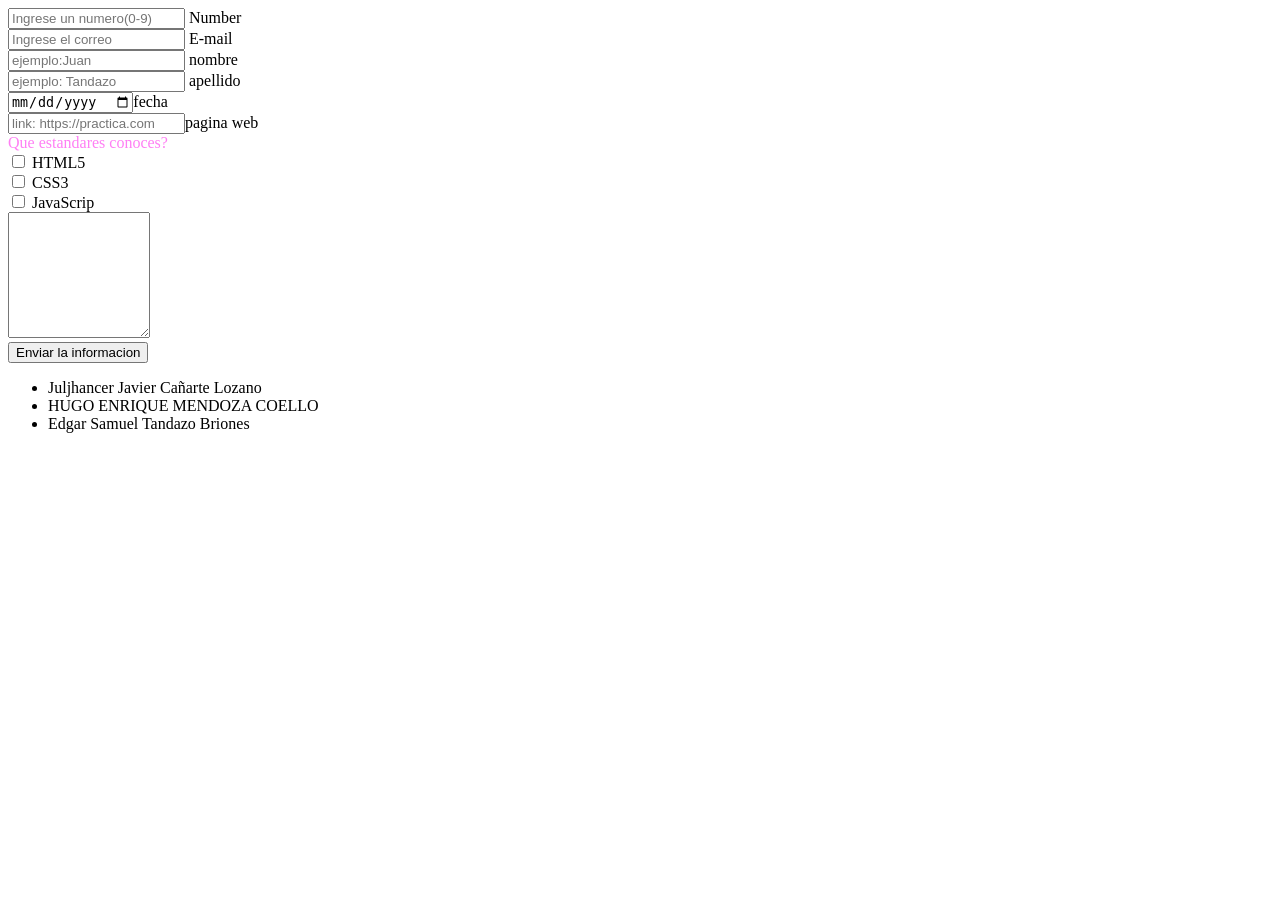
==== formulario.html @ 2bf8a216 "Diagnostico inicial" ====
<!DOCTYPE html>
<html lang="en">
<head>
    <meta charset="UTF-8">
    <meta name="viewport" content="width=device-width, initial-scale=1.0">
    <title>Document</title>
</head>
<body>
    <form name=" datos">
        <input type="number" class="label" placeholder="Ingrese un numero(0-9)"> Number<br>
        <input type="email"class="label" placeholder="Ingrese el correo"> E-mail<br>
<input type="text" class="label" placeholder="ejemplo:Juan"> nombre<br>
<input type="text" class ="label" placeholder ="ejemplo: Tandazo"> apellido <br>
<input type="date" class=" label" placeholder="07-09-2007">fecha<br>
<input type="url" class="label" placeholder="link: https://practica.com">pagina web<br>
    <label style="color:rgb(255, 127, 244);align-items: center; "> Que estandares conoces?
    </label><br>
    <input type="checkbox" value="HTML5"> HTML5<br>
    <input type="checkbox" value="CSS3"> CSS3<br>
    <input type="checkbox" values ="JavaScrip"> JavaScrip <br>
    <textarea cols="15" rows="8" class="label" placeholder="ingrese su informacion">  </textarea ><br>
<input type="button" value="Enviar la informacion">   
</form>
<ul>
    <li>Juljhancer Javier Cañarte Lozano</li>
    <li>HUGO ENRIQUE MENDOZA COELLO</li>
    <li> Edgar Samuel Tandazo Briones</li>
</ul>
</body>
</html>
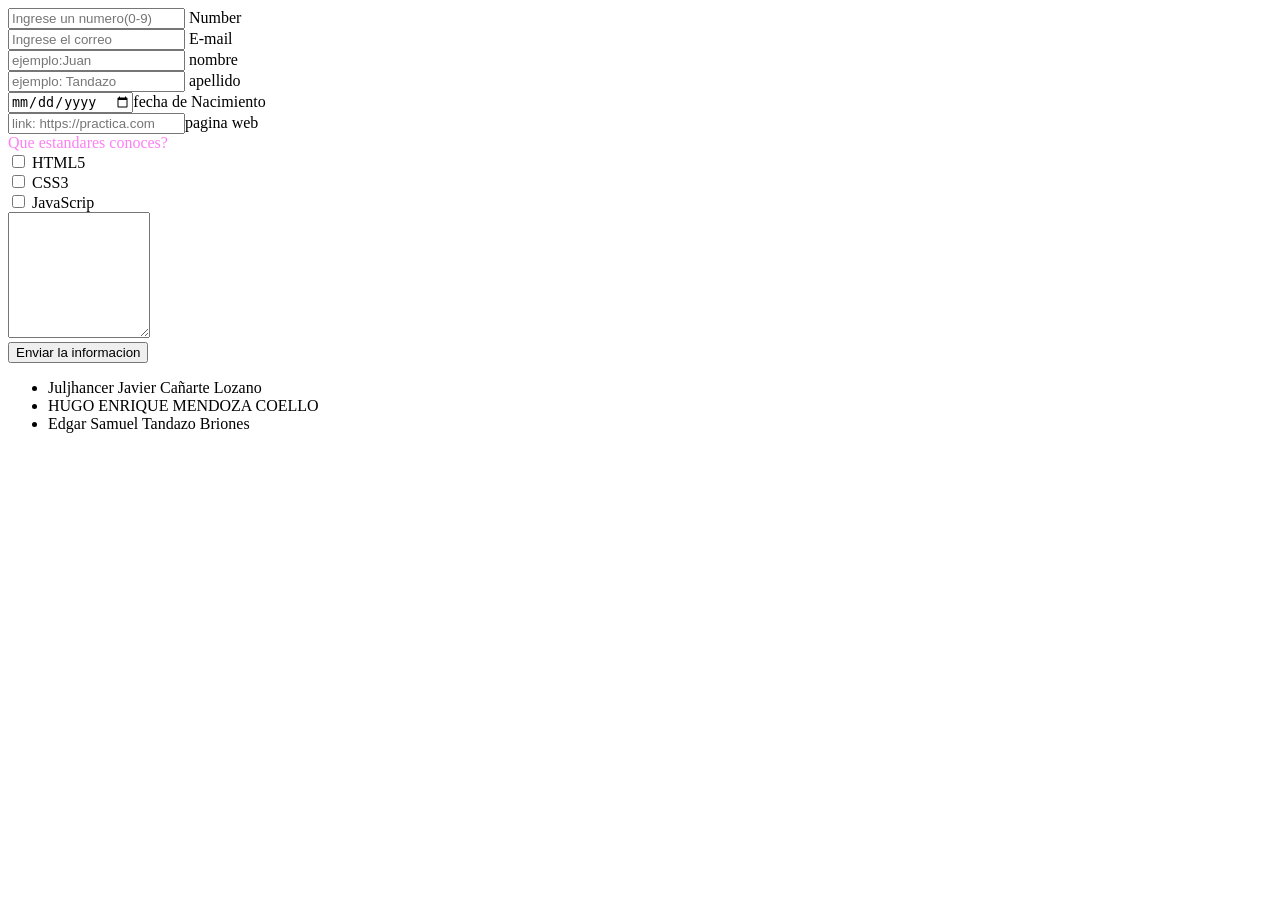
==== commit 7ad87f30: "Todos los errores de formulario.html y los datos de los integrantes corregidos" ====
--- a/formulario.html
+++ b/formulario.html
@@ -1,30 +1,33 @@
 <!DOCTYPE html>
 <html lang="en">
+
 <head>
     <meta charset="UTF-8">
     <meta name="viewport" content="width=device-width, initial-scale=1.0">
-    <title>Document</title>
+    <title>Formulario</title>
 </head>
+
 <body>
     <form name=" datos">
         <input type="number" class="label" placeholder="Ingrese un numero(0-9)"> Number<br>
-        <input type="email"class="label" placeholder="Ingrese el correo"> E-mail<br>
-<input type="text" class="label" placeholder="ejemplo:Juan"> nombre<br>
-<input type="text" class ="label" placeholder ="ejemplo: Tandazo"> apellido <br>
-<input type="date" class=" label" placeholder="07-09-2007">fecha<br>
-<input type="url" class="label" placeholder="link: https://practica.com">pagina web<br>
-    <label style="color:rgb(255, 127, 244);align-items: center; "> Que estandares conoces?
-    </label><br>
-    <input type="checkbox" value="HTML5"> HTML5<br>
-    <input type="checkbox" value="CSS3"> CSS3<br>
-    <input type="checkbox" values ="JavaScrip"> JavaScrip <br>
-    <textarea cols="15" rows="8" class="label" placeholder="ingrese su informacion">  </textarea ><br>
-<input type="button" value="Enviar la informacion">   
-</form>
-<ul>
-    <li>Juljhancer Javier Cañarte Lozano</li>
-    <li>HUGO ENRIQUE MENDOZA COELLO</li>
-    <li> Edgar Samuel Tandazo Briones</li>
-</ul>
+        <input type="email" class="label" placeholder="Ingrese el correo"> E-mail<br>
+        <input type="text" class="label" placeholder="ejemplo:Juan"> nombre<br>
+        <input type="text" class="label" placeholder="ejemplo: Tandazo"> apellido <br>
+        <input type="date" class=" label">fecha de Nacimiento<br>
+        <input type="url" class="label" placeholder="link: https://practica.com">pagina web<br>
+        <label style="color:rgb(255, 127, 244);align-items: center; "> Que estandares conoces?
+        </label><br>
+        <input type="checkbox" value="HTML5"> HTML5<br>
+        <input type="checkbox" value="CSS3"> CSS3<br>
+        <input type="checkbox" value="JavaScrip"> JavaScrip <br>
+        <textarea cols="15" rows="8" class="label" placeholder="ingrese su informacion">  </textarea><br>
+        <input type="button" value="Enviar la informacion">
+    </form>
+    <ul>
+        <li>Juljhancer Javier Cañarte Lozano</li>
+        <li>HUGO ENRIQUE MENDOZA COELLO</li>
+        <li> Edgar Samuel Tandazo Briones</li>
+    </ul>
 </body>
+
 </html>
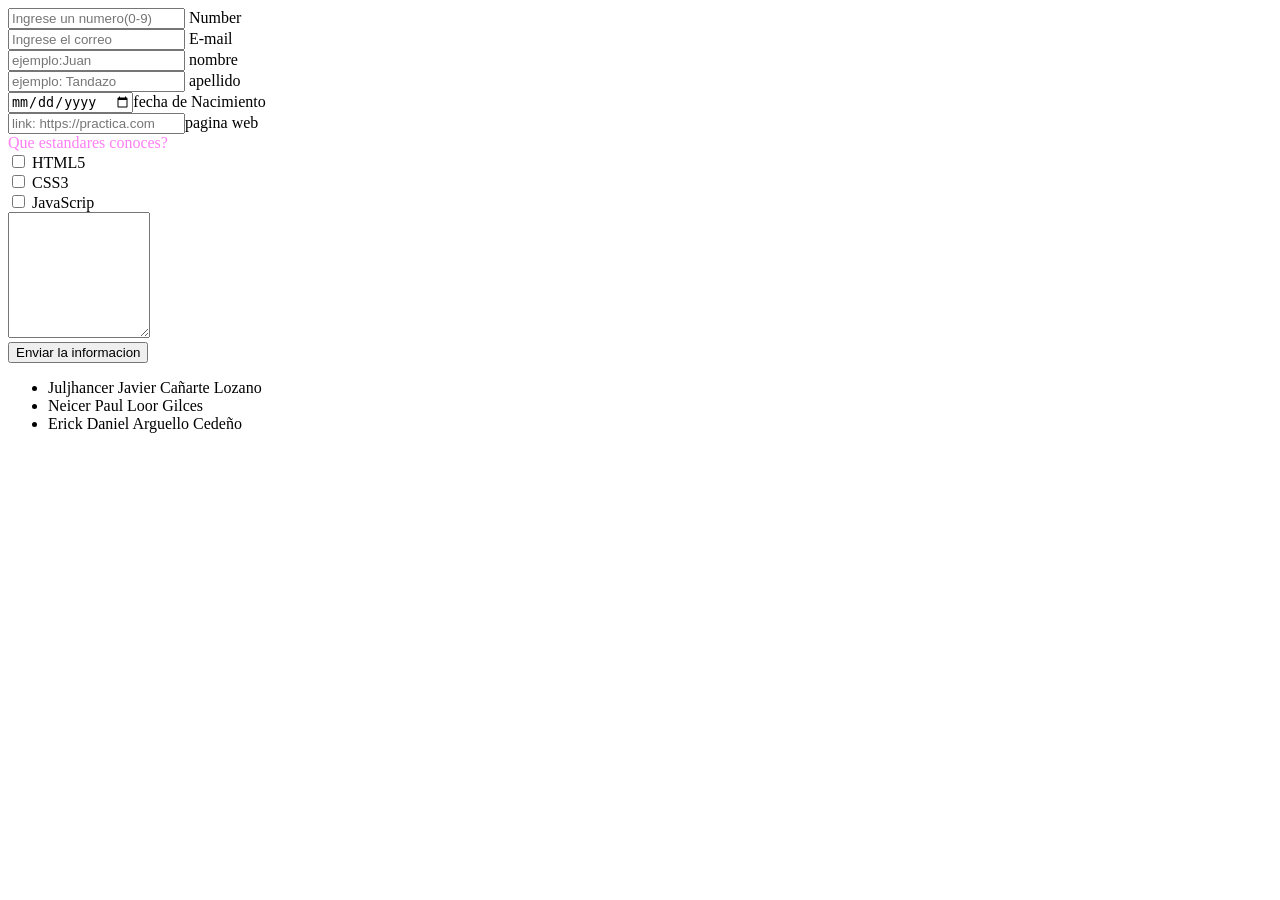
==== commit cd7ab8ec: "Corrección de Leccion.hmtl (del 1 al 9)" ====
--- a/formulario.html
+++ b/formulario.html
@@ -25,8 +25,8 @@
     </form>
     <ul>
         <li>Juljhancer Javier Cañarte Lozano</li>
-        <li>HUGO ENRIQUE MENDOZA COELLO</li>
-        <li> Edgar Samuel Tandazo Briones</li>
+        <li>Neicer Paul Loor Gilces</li>
+        <li>Erick Daniel Arguello Cedeño</li>
     </ul>
 </body>
 
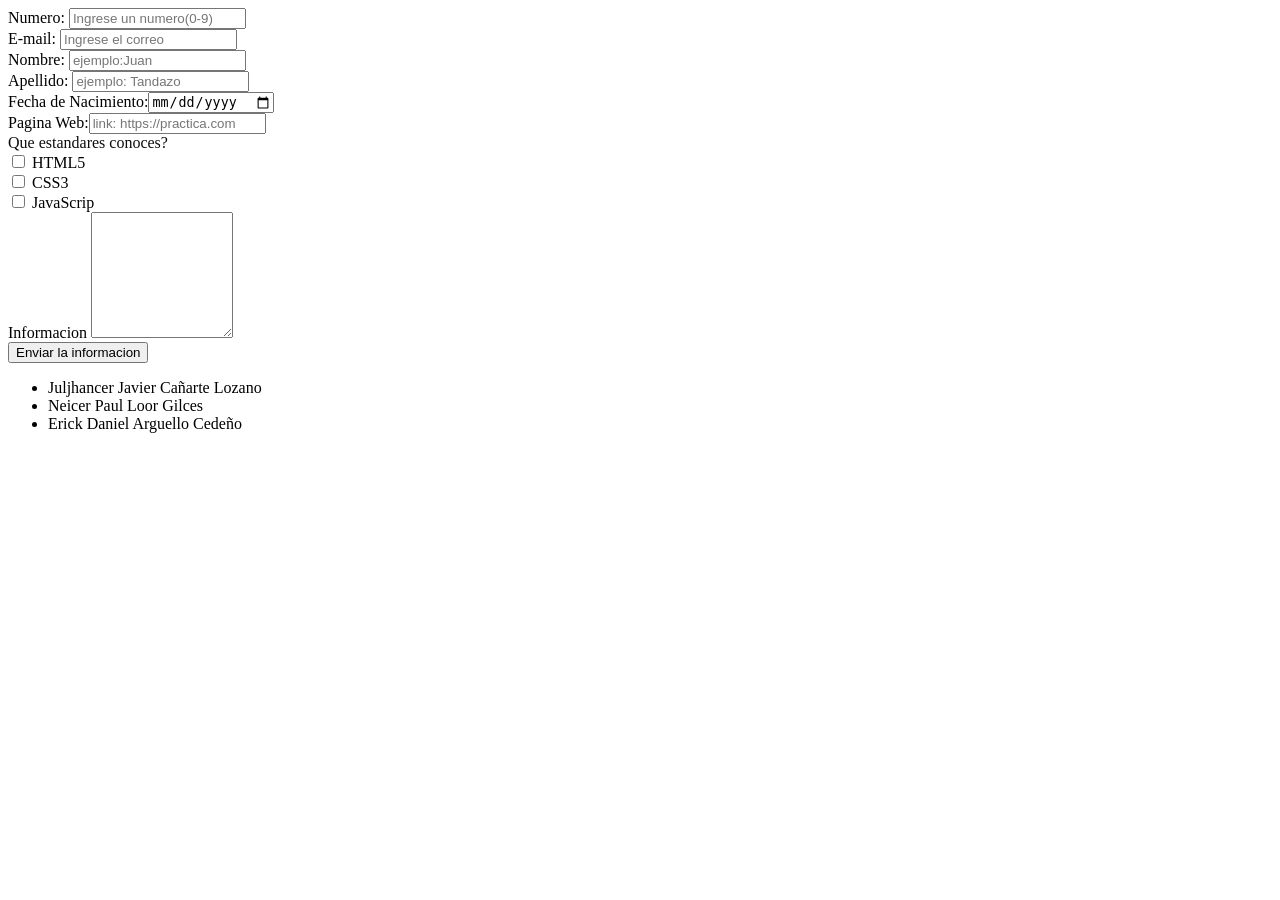
==== commit 5f20c793: "Correcion del WAVE de index.html y del formulario.html" ====
--- a/formulario.html
+++ b/formulario.html
@@ -9,18 +9,19 @@
 
 <body>
     <form name=" datos">
-        <input type="number" class="label" placeholder="Ingrese un numero(0-9)"> Number<br>
-        <input type="email" class="label" placeholder="Ingrese el correo"> E-mail<br>
-        <input type="text" class="label" placeholder="ejemplo:Juan"> nombre<br>
-        <input type="text" class="label" placeholder="ejemplo: Tandazo"> apellido <br>
-        <input type="date" class=" label">fecha de Nacimiento<br>
-        <input type="url" class="label" placeholder="link: https://practica.com">pagina web<br>
-        <label style="color:rgb(255, 127, 244);align-items: center; "> Que estandares conoces?
+        <label> Numero: <input type="number" class="label" placeholder="Ingrese un numero(0-9)"></label><br>
+        <label> E-mail: <input type="email" class="label" placeholder="Ingrese el correo"> </label><br>
+        <label>Nombre: <input type="text" class="label" placeholder="ejemplo:Juan"></label><br>
+        <label>Apellido: <input type="text" class="label" placeholder="ejemplo: Tandazo"></label><br>
+        <label>Fecha de Nacimiento:<input type="date" class=" label"></label><br>
+        <label>Pagina Web:<input type="url" class="label" placeholder="link: https://practica.com"></label><br>
+        <label style="color:rgb(14, 13, 13);align-items: center; "> Que estandares conoces?
         </label><br>
-        <input type="checkbox" value="HTML5"> HTML5<br>
-        <input type="checkbox" value="CSS3"> CSS3<br>
-        <input type="checkbox" value="JavaScrip"> JavaScrip <br>
-        <textarea cols="15" rows="8" class="label" placeholder="ingrese su informacion">  </textarea><br>
+        <label><input type="checkbox" value="HTML5"> HTML5</label><br>
+        <label><input type="checkbox" value="CSS3"> CSS3</label><br>
+        <label><input type="checkbox" value="JavaScrip"> JavaScrip</label><br>
+        <label> Informacion <textarea cols="15" rows="8" class="label"
+                placeholder="ingrese su informacion"> </textarea></label><br>
         <input type="button" value="Enviar la informacion">
     </form>
     <ul>
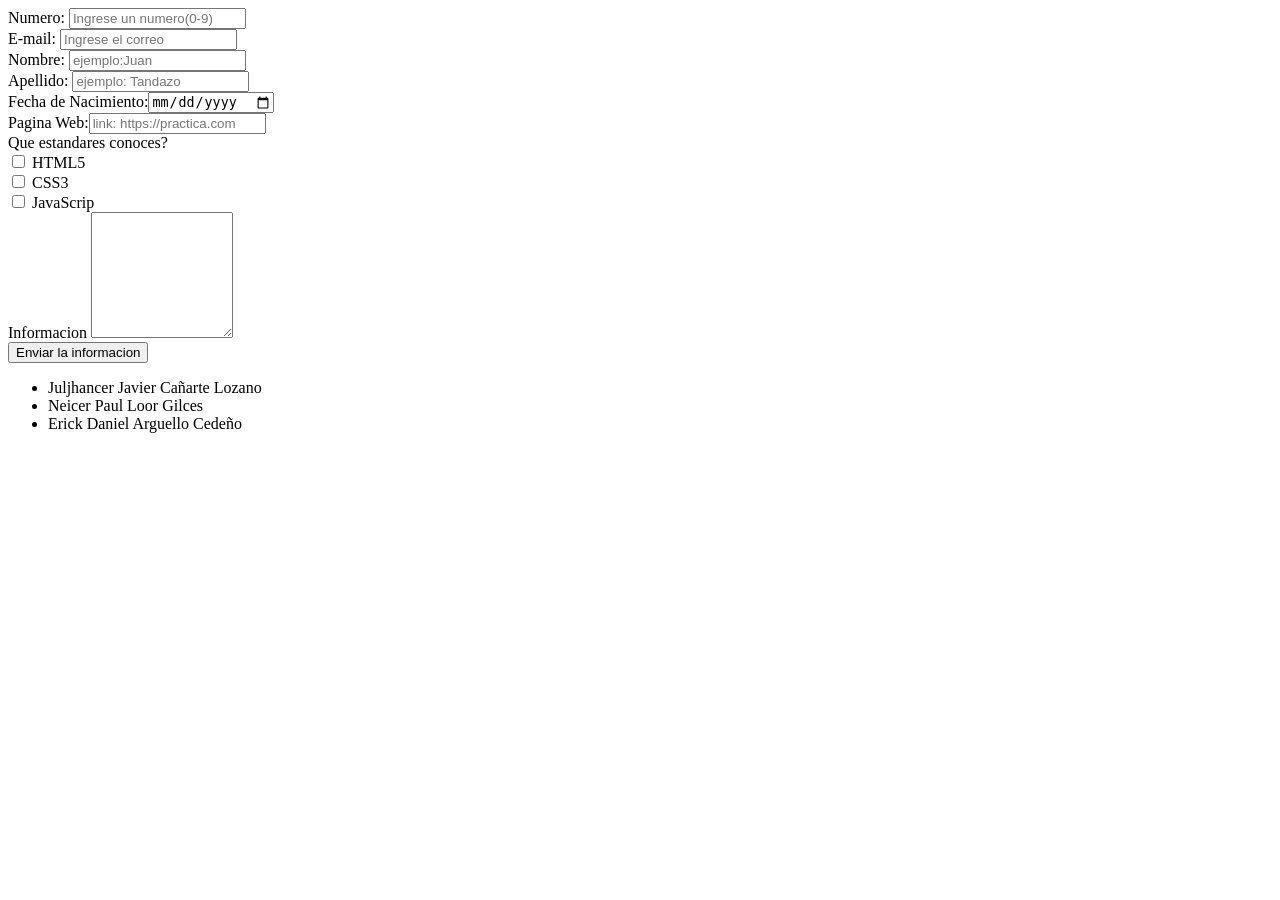
==== commit 752c3ee3: "Correcion del .js y añadir AddEventListener" ====
--- a/formulario.html
+++ b/formulario.html
@@ -15,7 +15,7 @@
         <label>Apellido: <input type="text" class="label" placeholder="ejemplo: Tandazo"></label><br>
         <label>Fecha de Nacimiento:<input type="date" class=" label"></label><br>
         <label>Pagina Web:<input type="url" class="label" placeholder="link: https://practica.com"></label><br>
-        <label style="color:rgb(14, 13, 13);align-items: center; "> Que estandares conoces?
+        <label class="a"> Que estandares conoces?
         </label><br>
         <label><input type="checkbox" value="HTML5"> HTML5</label><br>
         <label><input type="checkbox" value="CSS3"> CSS3</label><br>
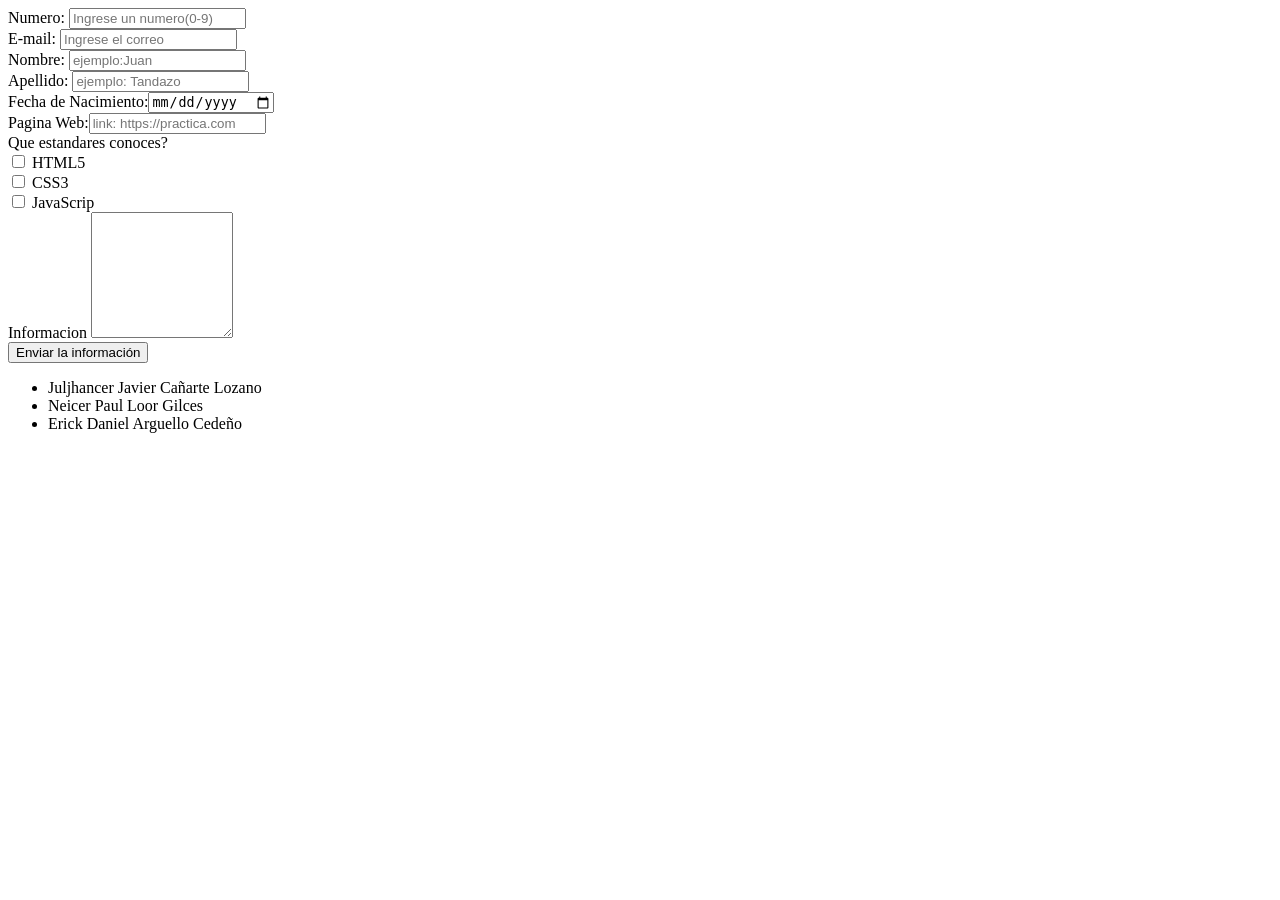
==== commit 6884ba6b: "Corrrecion de formulario y agregar tamaño indicado a los botones y enlances" ====
--- a/formulario.html
+++ b/formulario.html
@@ -8,21 +8,22 @@
 </head>
 
 <body>
-    <form name=" datos">
-        <label> Numero: <input type="number" class="label" placeholder="Ingrese un numero(0-9)"></label><br>
-        <label> E-mail: <input type="email" class="label" placeholder="Ingrese el correo"> </label><br>
-        <label>Nombre: <input type="text" class="label" placeholder="ejemplo:Juan"></label><br>
-        <label>Apellido: <input type="text" class="label" placeholder="ejemplo: Tandazo"></label><br>
-        <label>Fecha de Nacimiento:<input type="date" class=" label"></label><br>
-        <label>Pagina Web:<input type="url" class="label" placeholder="link: https://practica.com"></label><br>
+    <form name=" datos" onsubmit="alert('Formulario enviado'); return false;">
+        <label> Numero: <input type="number" class="label" placeholder="Ingrese un numero(0-9)" required></label><br>
+        <label> E-mail: <input type="email" class="label" placeholder="Ingrese el correo" required> </label><br>
+        <label>Nombre: <input type="text" class="label" placeholder="ejemplo:Juan" required></label><br>
+        <label>Apellido: <input type="text" class="label" placeholder="ejemplo: Tandazo" required></label><br>
+        <label>Fecha de Nacimiento:<input type="date" class=" label" required></label><br>
+        <label>Pagina Web:<input type="url" class="label" placeholder="link: https://practica.com" required></label><br>
         <label class="a"> Que estandares conoces?
         </label><br>
         <label><input type="checkbox" value="HTML5"> HTML5</label><br>
         <label><input type="checkbox" value="CSS3"> CSS3</label><br>
         <label><input type="checkbox" value="JavaScrip"> JavaScrip</label><br>
-        <label> Informacion <textarea cols="15" rows="8" class="label"
-                placeholder="ingrese su informacion"> </textarea></label><br>
-        <input type="button" value="Enviar la informacion">
+        <label> Informacion <textarea cols="15" rows="8" class="label" placeholder="ingrese su informacion"
+                required> </textarea></label><br>
+        <input type="submit" class="botones" value="Enviar la información">
+
     </form>
     <ul>
         <li>Juljhancer Javier Cañarte Lozano</li>
